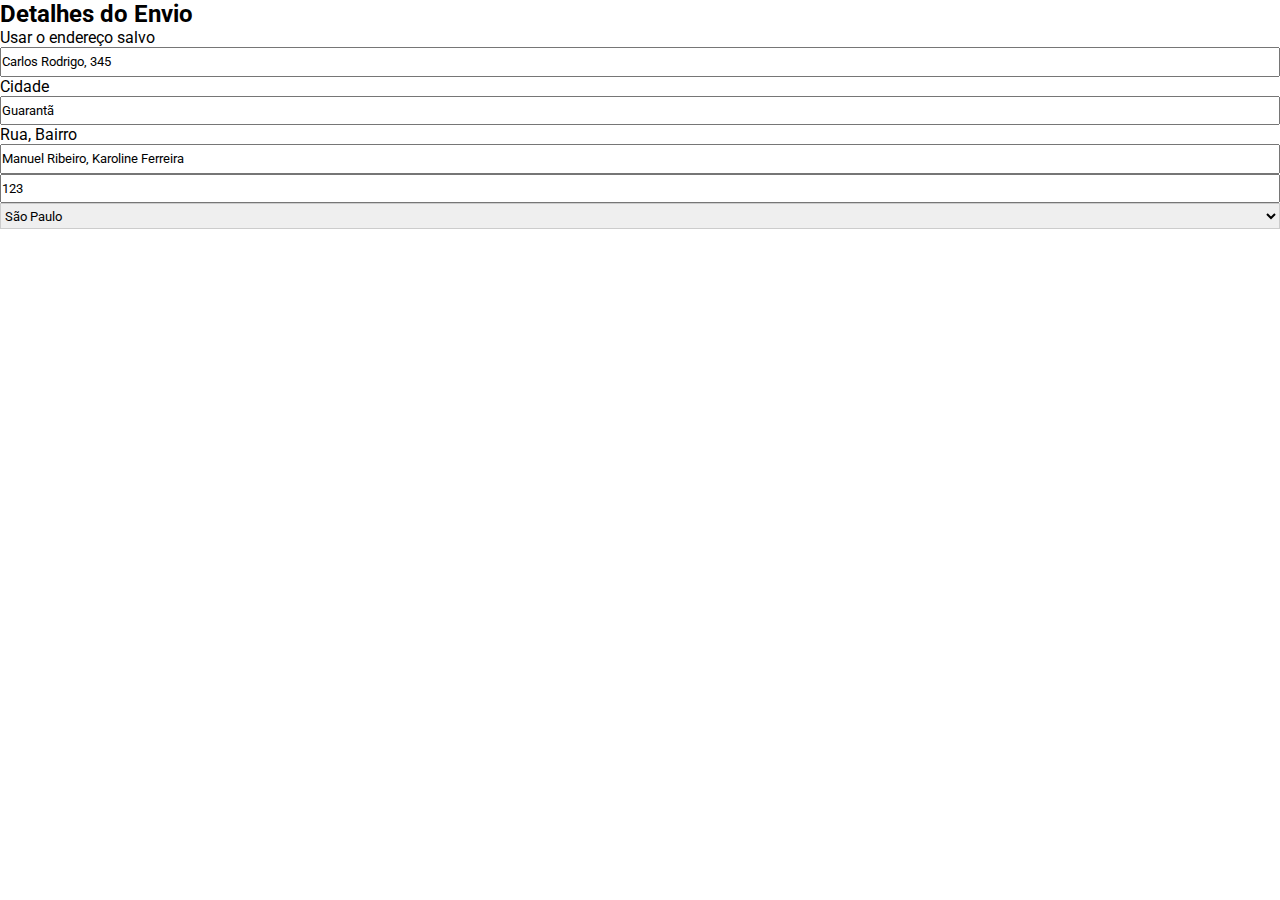
==== Desafio_FrontEnd/envio.html @ bf75d0ef "Desafio09" ====
<!DOCTYPE html>
<html lang="pt-BR">
<head>
    <meta charset="UTF-8">
    <meta name="viewport" content="width=device-width, initial-scale=1.0">
    <title>Codepay.</title>
    <link rel="stylesheet" href="./assets/css/reset.css">
    <link rel="stylesheet" href="./assets/css/resumo.css">
    <link rel="stylesheet" href="./assets/css/style.css">    
    <link rel="stylesheet" href="./assets/css/header.css">
    <link rel="stylesheet" href="./assets/css/conta.css">
    
    <link rel="stylesheet" href="https://fonts.googleapis.com/css2?family=Material+Symbols+Outlined:opsz,wght,FILL,GRAD@20..48,100..700,0..1,-50..200" />
    <link href="https://fonts.googleapis.com/css2?family=Roboto:ital,wght@0,100;0,300;0,400;0,500;0,700;0,900;1,100;1,300;1,400;1,500;1,700;1,900&display=swap" rel="stylesheet">
</head>
<main>

<section class="item_pedido">
    <h2>Detalhes do Envio</h2>
     Usar o endereço salvo 
    <input type="text" id="fname" name="fname" value="Carlos Rodrigo, 345">
  Cidade
  <input type="text" id="fname" name="fname" value="Guarantã">
  Rua, Bairro
  <input type="text" id="fname" name="fname" value="Manuel Ribeiro, Karoline Ferreira">
  <input type="text" id="fname" name="fname" value="123">
    <select name="cidade" required="required">
        <option value="sp">São Paulo</option>
        <option value="rj">Rio de Janeiro</option>
    </select>
  </section>

</main>
</html>
---- Desafio_FrontEnd/assets/css/resumo.css ----
.pedido{  
    width: 50%;
    margin-left:50%;
    padding-left: 0.2rem;
    padding-top: 0.2rem;
    color: rgb(92, 90, 90);
    line-height: 1.8rem;  
       
}

p{  
    width:70%;   
    display: flex;
    align-items: flex-end;
    justify-content: space-between;
}

button{
    border: solid 1px green;
    border-radius: 2px;
    color: green;
    background-color: white;
    transition: background-color 0.5s ease, color 0.5s ease, transform 0.5s ease;
    width: 12%;
    height: 5vh;
}
button:hover{
    background-color: green;
    color: white;
    transform: scale(1.2)
}
---- Desafio_FrontEnd/assets/css/style.css ----
header{
display: flex;
height: 13vh;  
width: 100%;
padding: 2rem;
}

nav{
    display: flex;
    width: 100%;
    justify-content: left;
    list-style: none;
    align-items: center;    
}

.esquerda{
    display: flex;
    width: 100%;
    justify-content: space-evenly;
    align-items: center;    
}

a:link {
    color: #4A5568;
    text-decoration:none;
}
.direita{
    display: flex;
    width: 100%;
    padding-left: 43rem;
    justify-content: space-evenly;
    
}
ul{
    display: flex;
    list-style: none;
    text-decoration:none;
}
li{
    list-style: none;    
    text-decoration: none;   
    padding-left: 1rem;
}

h1{
    color: #4A5568;
}
---- Desafio_FrontEnd/assets/css/header.css ----
main{
    gap: 20px 5px;
}

.conta {
    display: flex;
    flex-direction: column;
}


.cartao{
    visibility: hidden;
}

.cancelar{
    visibility: hidden;
}
.pedido{
    visibility: hidden;
}
---- Desafio_FrontEnd/assets/css/conta.css ----
.info_pedido
{
width: 50vw;
height: 50vh;
}

.info_conta{
        width: 70%;
        margin-left:20%;
        padding-left: 0.3rem;
        padding-top: 0.3rem;
        color: rgb(92, 90, 90);
        line-height: 1.8rem;          
    }  
select {
       width: 100%;
       float: left;
       height: 1.6rem;
       overflow: hidden;       
       border: 1px solid #ccc;       
}

.dois_itens{
    width: 30%;
    display: flex;
    flex-direction: column;
}

    input{
        width: 100%;
        line-height: 1.6rem;
    }
    
    button{
        border: solid 1px green;
        border-radius: 2px;
        color: green;
        background-color: white;
        transition: background-color 0.5s ease, color 0.5s ease, transform 0.5s ease;
        height: 5vh;
    }
    
    #com{
        width: 52%;
    }
    
    button:hover{
        background-color: green;
        color: white;
        transform: scale(1.2)
    }
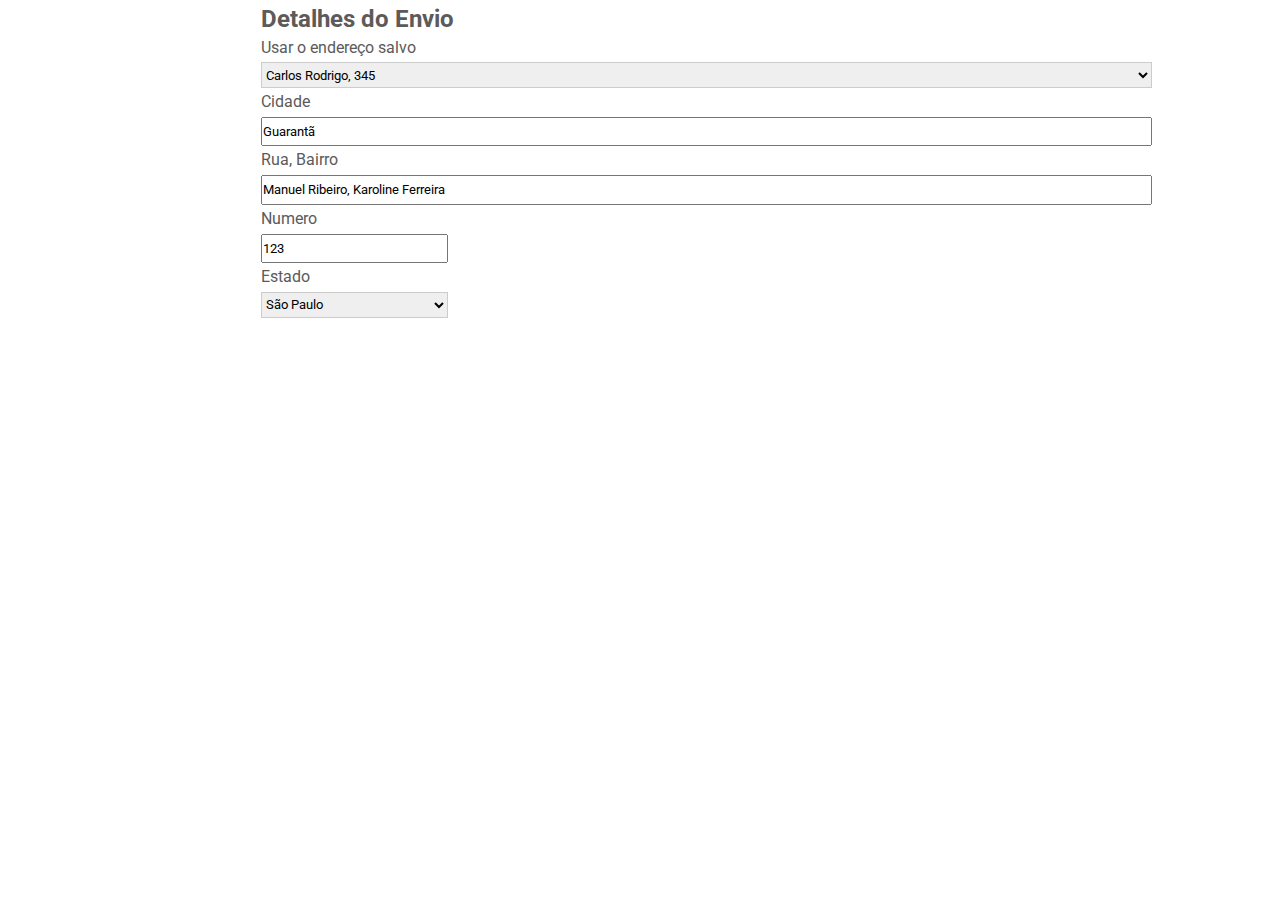
==== commit 80a52843: "Desafio11" ====
--- a/Desafio_FrontEnd/envio.html
+++ b/Desafio_FrontEnd/envio.html
@@ -15,21 +15,34 @@
     <link href="https://fonts.googleapis.com/css2?family=Roboto:ital,wght@0,100;0,300;0,400;0,500;0,700;0,900;1,100;1,300;1,400;1,500;1,700;1,900&display=swap" rel="stylesheet">
 </head>
 <main>
+  <section class="info_conta">
+<section class="item_pedido">
+  <section class="detalhes_envio">
+  <h2>Detalhes do Envio</h2>
+  Usar o endereço salvo 
+</p>
+  <select class="item_pedido" name="endereco" required="required">
+   <option value="sp">Carlos Rodrigo, 345</option>
+   <option value="rj">Rodrigo José, 123</option>
+</select></p>
+ 
+Cidade
+<input type="text" id="fname" name="fname" value="Guarantã">
+Rua, Bairro
+<input type="text" id="fname" name="fname" value="Manuel Ribeiro, Karoline Ferreira">
 
-<section class="item_pedido">
-    <h2>Detalhes do Envio</h2>
-     Usar o endereço salvo 
-    <input type="text" id="fname" name="fname" value="Carlos Rodrigo, 345">
-  Cidade
-  <input type="text" id="fname" name="fname" value="Guarantã">
-  Rua, Bairro
-  <input type="text" id="fname" name="fname" value="Manuel Ribeiro, Karoline Ferreira">
-  <input type="text" id="fname" name="fname" value="123">
-    <select name="cidade" required="required">
-        <option value="sp">São Paulo</option>
-        <option value="rj">Rio de Janeiro</option>
-    </select>
+
+<section class="dois_itens">
+Numero
+<p><input type="text" id="fname" name="fname" value="123"></p>
+Estado
+<p>
+ <select name="cidade" required="required">
+     <option value="sp">São Paulo</option>
+     <option value="rj">Rio de Janeiro</option>
+ </select></p>
+</section>
   </section>
-
+</section>
 </main>
 </html>--- a/Desafio_FrontEnd/assets/css/style.css
+++ b/Desafio_FrontEnd/assets/css/style.css
@@ -24,6 +24,12 @@
     color: #4A5568;
     text-decoration:none;
 }
+a:hover{
+    color:black;
+}
+a:visited{
+    color: green;
+}
 .direita{
     display: flex;
     width: 100%;
--- a/Desafio_FrontEnd/assets/css/header.css
+++ b/Desafio_FrontEnd/assets/css/header.css
@@ -6,12 +6,6 @@
     display: flex;
     flex-direction: column;
 }
-
-
-.cartao{
-    visibility: hidden;
-}
-
 .cancelar{
     visibility: hidden;
 }
